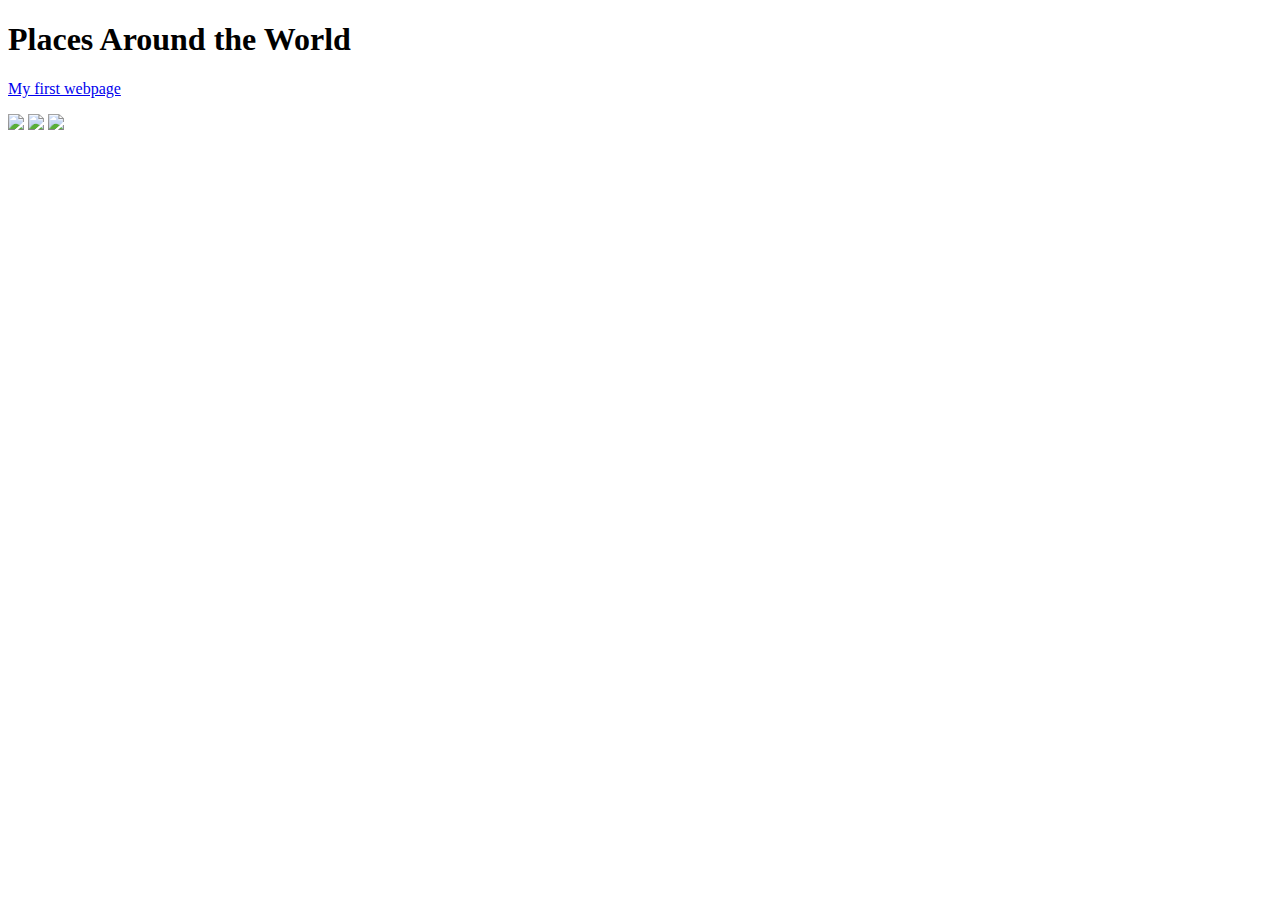
==== favorite-places.html @ 1fb50454 "add all files" ====
<!DOCTYPE html>
    <html>
    <head>
      <link href="CSS/git.css" rel="stylesheet" type= "text/css">
        <title>  Favorite Places to Visit</title>
    </head>

    <body>
        <h1 id="h1">Places Around the World</h1>
          <p id="linkweb"><a href="file:///Users/tessagill/Desktop/my%20first%20webpage/my-first-webpage.html"> My first webpage</a> </p>
        <img src="file:///Users/tessagill/Desktop/my%20first%20webpage/Images%20favorite%20places/Screen%20Shot%202017-05-24%20at%203.13.48%20PM.png">
        <img src="file:///Users/tessagill/Desktop/my%20first%20webpage/Images%20favorite%20places/Screen%20Shot%202017-05-24%20at%203.10.48%20PM.png">
        <img src="file:///Users/tessagill/Desktop/my%20first%20webpage/Images%20favorite%20places/Screen%20Shot%202017-05-24%20at%203.26.15%20PM.png">
        <p>  </p>
   <body>
  </html>
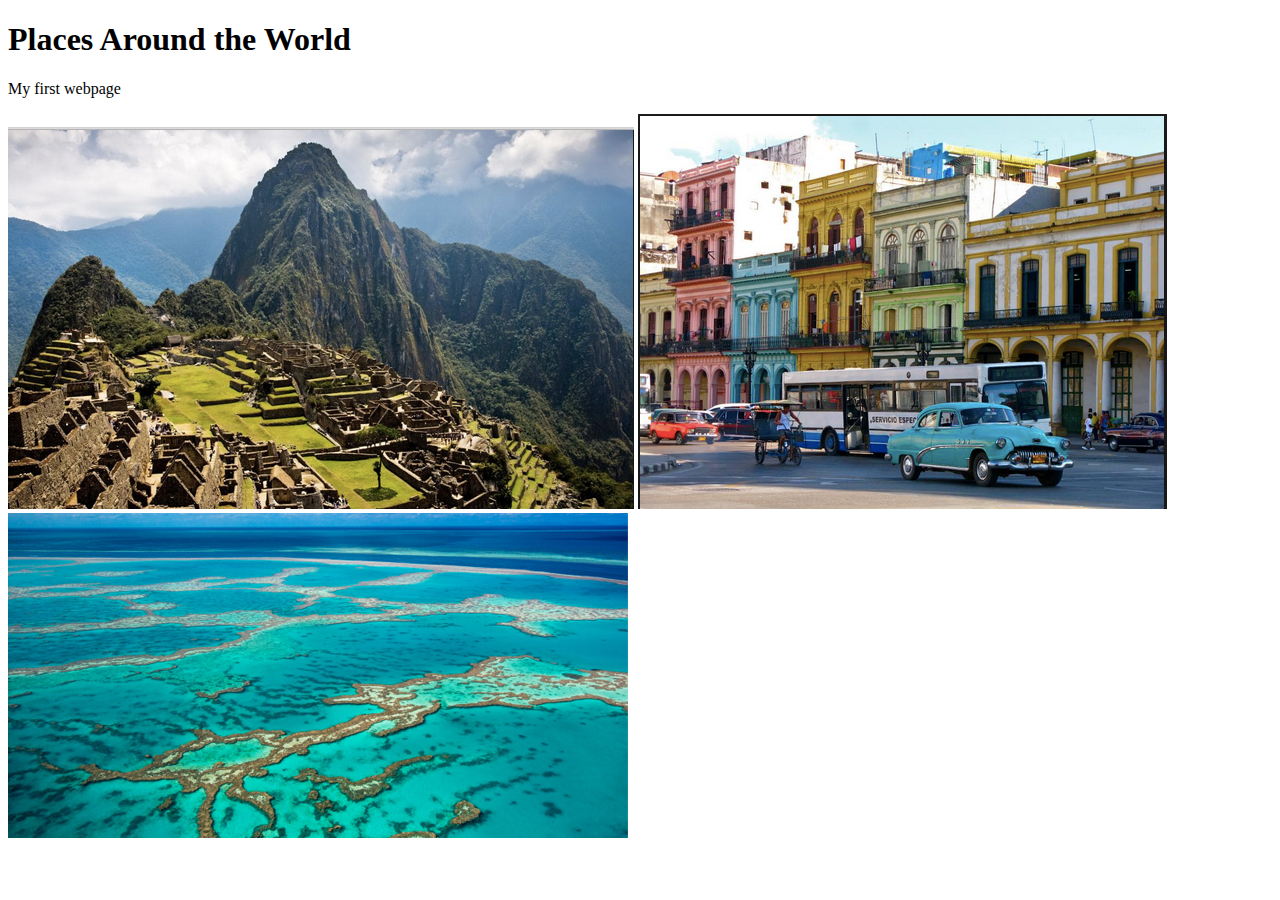
==== commit b22b5e68: "edit images" ====
--- a/favorite-places.html
+++ b/favorite-places.html
@@ -7,10 +7,13 @@
 
     <body>
         <h1 id="h1">Places Around the World</h1>
-          <p id="linkweb"><a href="file:///Users/tessagill/Desktop/my%20first%20webpage/my-first-webpage.html"> My first webpage</a> </p>
-        <img src="file:///Users/tessagill/Desktop/my%20first%20webpage/Images%20favorite%20places/Screen%20Shot%202017-05-24%20at%203.13.48%20PM.png">
-        <img src="file:///Users/tessagill/Desktop/my%20first%20webpage/Images%20favorite%20places/Screen%20Shot%202017-05-24%20at%203.10.48%20PM.png">
-        <img src="file:///Users/tessagill/Desktop/my%20first%20webpage/Images%20favorite%20places/Screen%20Shot%202017-05-24%20at%203.26.15%20PM.png">
+          <p> My first webpage </p>
+        <img src="images/Peru.png">
+        <img src="images/Cuba.png">
+        <img src="images/Aussie.jpg">
+        
+
+
         <p>  </p>
    <body>
   </html>
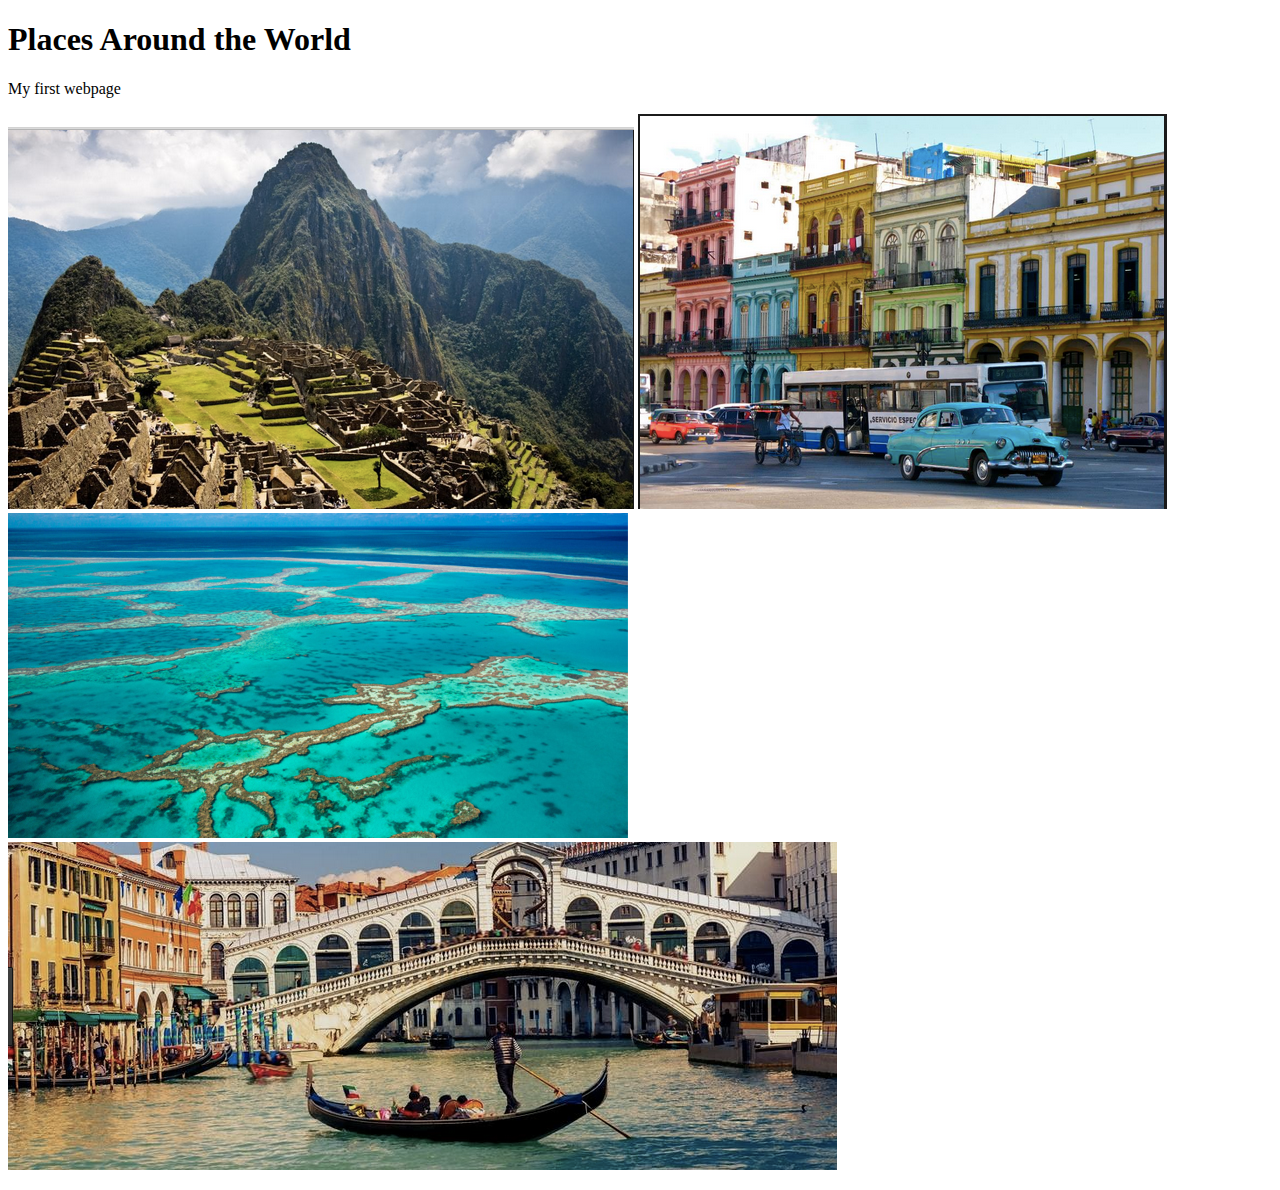
==== commit b2f5cda7: "add Italy" ====
--- a/favorite-places.html
+++ b/favorite-places.html
@@ -11,7 +11,7 @@
         <img src="images/Peru.png">
         <img src="images/Cuba.png">
         <img src="images/Aussie.jpg">
-        
+        <img src="images/Italy.png">
 
 
         <p>  </p>
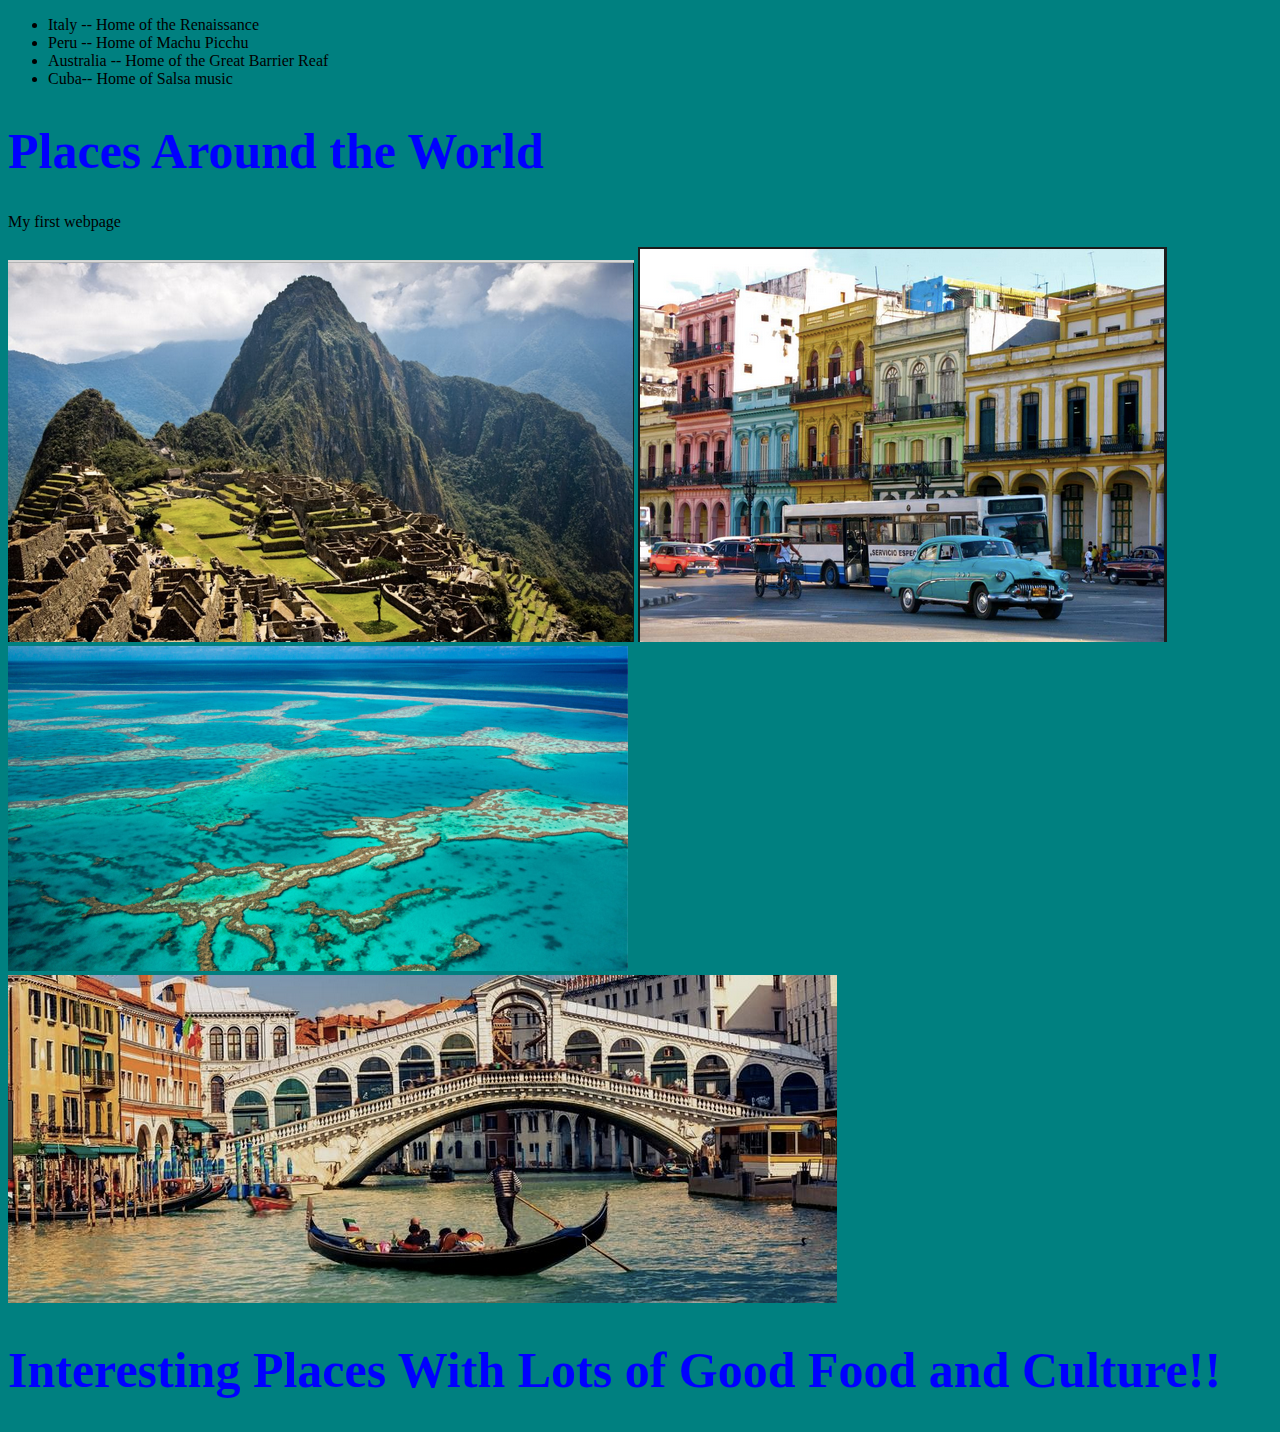
==== commit f7136497: "add description" ====
--- a/favorite-places.html
+++ b/favorite-places.html
@@ -1,10 +1,17 @@
 <!DOCTYPE html>
     <html>
     <head>
-      <link href="CSS/git.css" rel="stylesheet" type= "text/css">
-        <title>  Favorite Places to Visit</title>
+        <title>  Places I'd Love to Visit t</title>
+        <link href= "favorite-places.css" rel="stylesheet" type="text/css"
+
     </head>
-
+    </h1>
+            <ul>
+               <li> Italy -- Home of the Renaissance </li>
+               <li> Peru -- Home of Machu Picchu </li>
+               <li> Australia -- Home of the Great Barrier Reaf </li>
+               <li> Cuba-- Home of Salsa music </li>
+            </ul>
     <body>
         <h1 id="h1">Places Around the World</h1>
           <p> My first webpage </p>
@@ -13,7 +20,11 @@
         <img src="images/Aussie.jpg">
         <img src="images/Italy.png">
 
+        <h1> <strong> Interesting Places With Lots of Good Food and Culture!! </strong>
 
-        <p>  </p>
-   <body>
+
+
+
+
+   </body>
   </html>
--- a/favorite-places.css
+++ b/favorite-places.css
@@ -0,0 +1,12 @@
+h1{
+font-family: fantasy;
+font-size: 50px;
+color: blue;
+}
+body {
+  background-color: teal;
+}
+
+h1 #h1{font-size: 50px;
+color: blue;
+ }
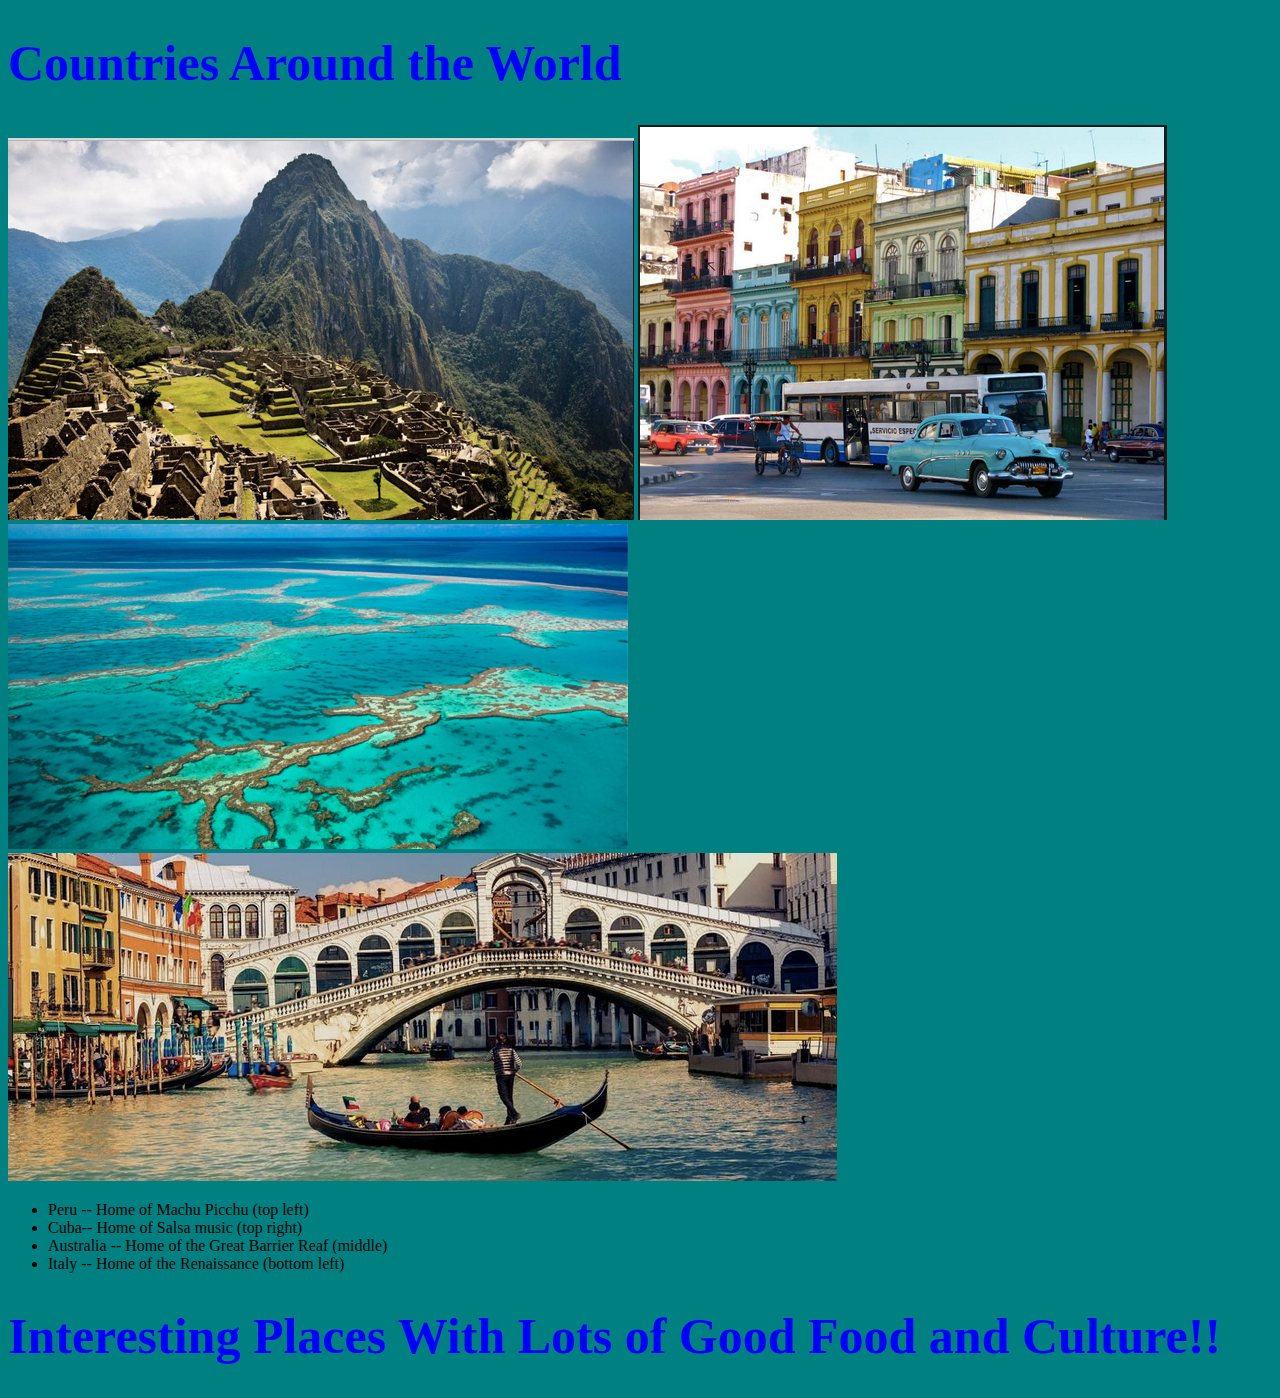
==== commit 3a2e206d: "fix error" ====
--- a/favorite-places.html
+++ b/favorite-places.html
@@ -5,26 +5,22 @@
         <link href= "favorite-places.css" rel="stylesheet" type="text/css"
 
     </head>
-    </h1>
-            <ul>
-               <li> Italy -- Home of the Renaissance </li>
-               <li> Peru -- Home of Machu Picchu </li>
-               <li> Australia -- Home of the Great Barrier Reaf </li>
-               <li> Cuba-- Home of Salsa music </li>
-            </ul>
+
     <body>
-        <h1 id="h1">Places Around the World</h1>
-          <p> My first webpage </p>
+        <h1 id="h1"> Countries Around the World</h1>
         <img src="images/Peru.png">
         <img src="images/Cuba.png">
         <img src="images/Aussie.jpg">
         <img src="images/Italy.png">
 
+      </h1>
+              <ul>
+                 <li> Peru -- Home of Machu Picchu (top left) </li>
+                 <li> Cuba-- Home of Salsa music (top right)</li>
+                 <li> Australia -- Home of the Great Barrier Reaf (middle) </li>
+                 <li> Italy -- Home of the Renaissance (bottom left) </li>
+              </ul>
+
         <h1> <strong> Interesting Places With Lots of Good Food and Culture!! </strong>
-
-
-
-
-
    </body>
   </html>
